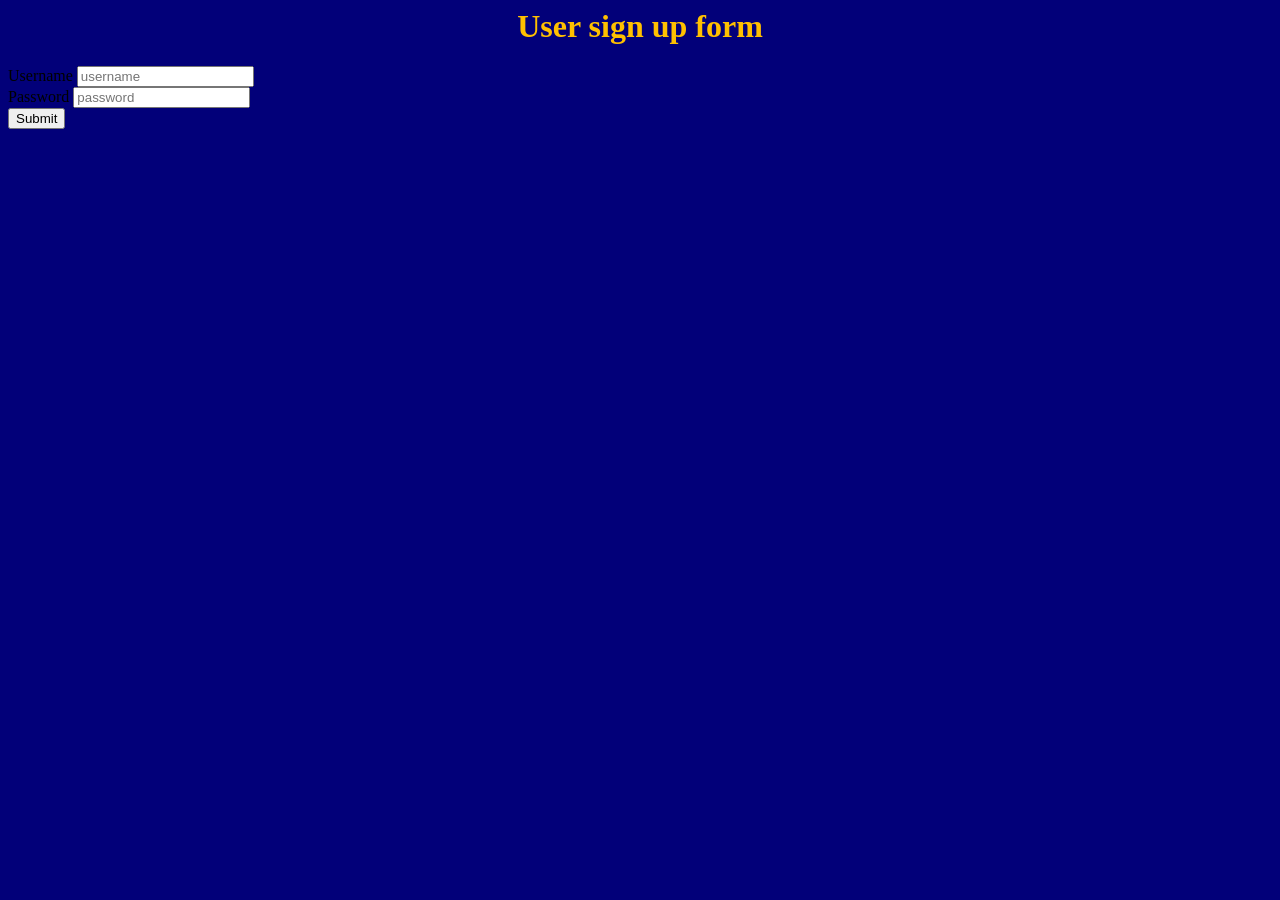
==== templates/signup_form.html @ 4d2ad27a "In correct directory now" ====
<html>
    <head>
        <title>Bunny's Bookstore</title>
        <link rel="stylesheet" href="/static/styles.css">
    </head>
    <body>
        <main>
            <h1>User sign up form</h1>
            <form method="POST" action="/users">
                <label for="username">Username</label>
                <input type="text" id="username" name="username" placeholder="username" required><br>
                <label for="password">Password</label>
                <input type="password" id="password" name="password" placeholder="password" required><br>
                <button type="submit">Submit</button>
            </form>
        </main>
    </body>
</html>
---- static/styles.css ----
body {
    background-color:#020079;
}


h1 {
    text-align: center;
    color: #ffc000;
    font-family: "Times New Roman", serif;
}

h3 {
    text-align: center;
    color: #ffc000;
    font-family: "Times New Roman", serif;
}

p {
    color: white;
    font-family: "Times New Roman", serif;
    font-size: 18px;
    line-height: 1.6;
    text-align: center;
}

.container {
    display: flex;
    align-items: center;
    gap: 10px;
}

.container img {
    width: 200px;
    height: auto;
}

nav ul {
    list-style: none;
    padding: 0;
    margin: 0;
}

nav li {
    margin-bottom: 10px;
    color: white;
}

li {color: white;
    font-family: "Times New Roman", serif;
    font-size: 18px;
    line-height: 1.6;
}

footer {
    position: fixed;
    left: 0;
    bottom: 0;
    width: 100%;
    background-color: #ffc000;
    color: #020079;
    font-weight: bold
}


img {
    border: 3px solid black;
    border-radius: 8px;
    display: block;
}
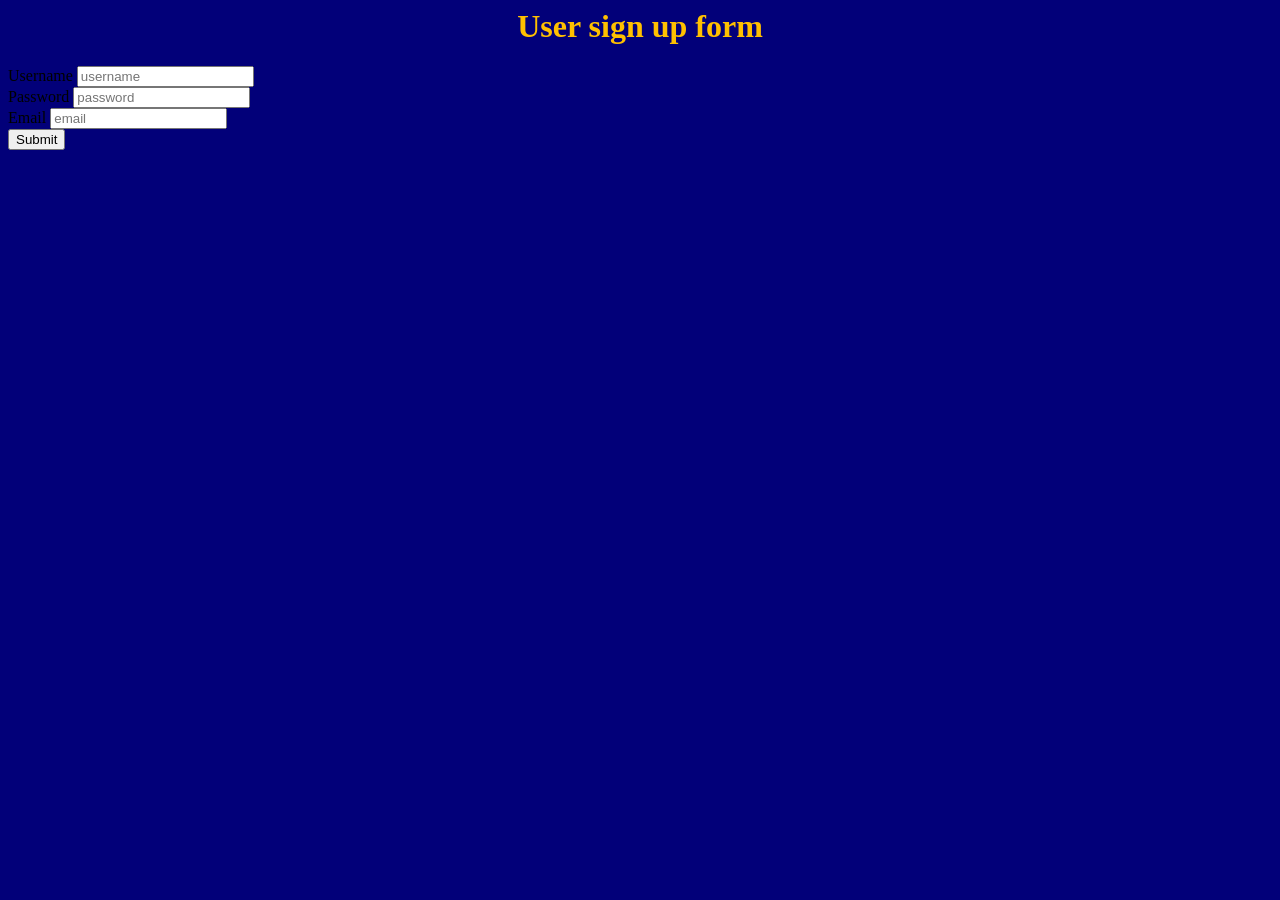
==== commit b11594b0: "Update of seed files, creation of login feature, yml file added for continuous integration" ====
--- a/templates/signup_form.html
+++ b/templates/signup_form.html
@@ -11,6 +11,8 @@
                 <input type="text" id="username" name="username" placeholder="username" required><br>
                 <label for="password">Password</label>
                 <input type="password" id="password" name="password" placeholder="password" required><br>
+                <label for="email">Email</label>
+                <input type="text" id="email" name="email" placeholder="email" required><br>
                 <button type="submit">Submit</button>
             </form>
         </main>
